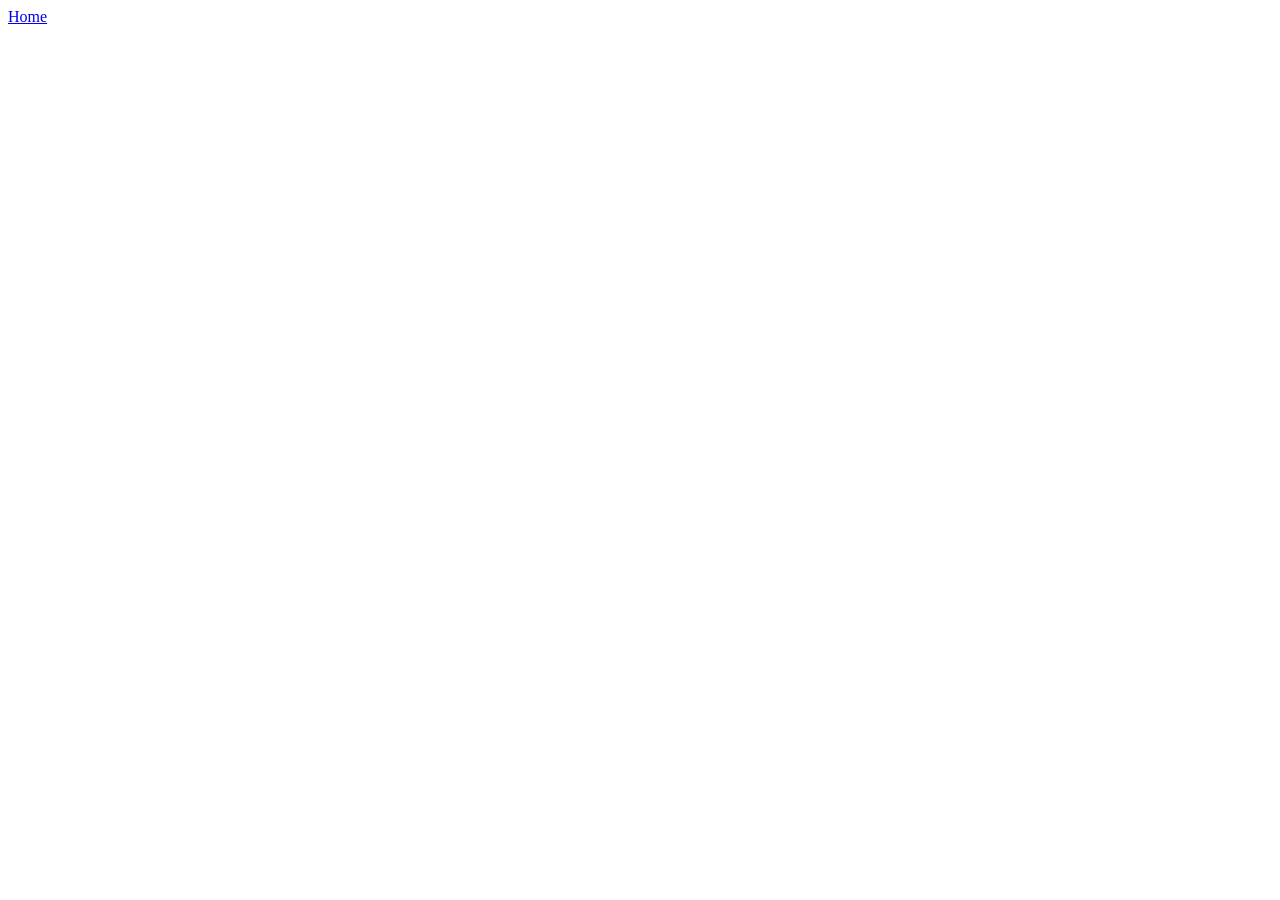
==== recipes/paneer-tikka.html @ 6e60b7c5 "scaffold recipes dir with boilerplate recipe pages" ====
<!DOCTYPE html>
<html lang="en">

<head>
    <meta charset="UTF-8">
    <meta name="viewport" content="width=device-width, initial-scale=1.0">
    <title>Paneer Tikka Recipe – Smoky Tandoori Starter</title>
</head>

<body>
    <a href="/index.html">Home</a>
</body>

</html>
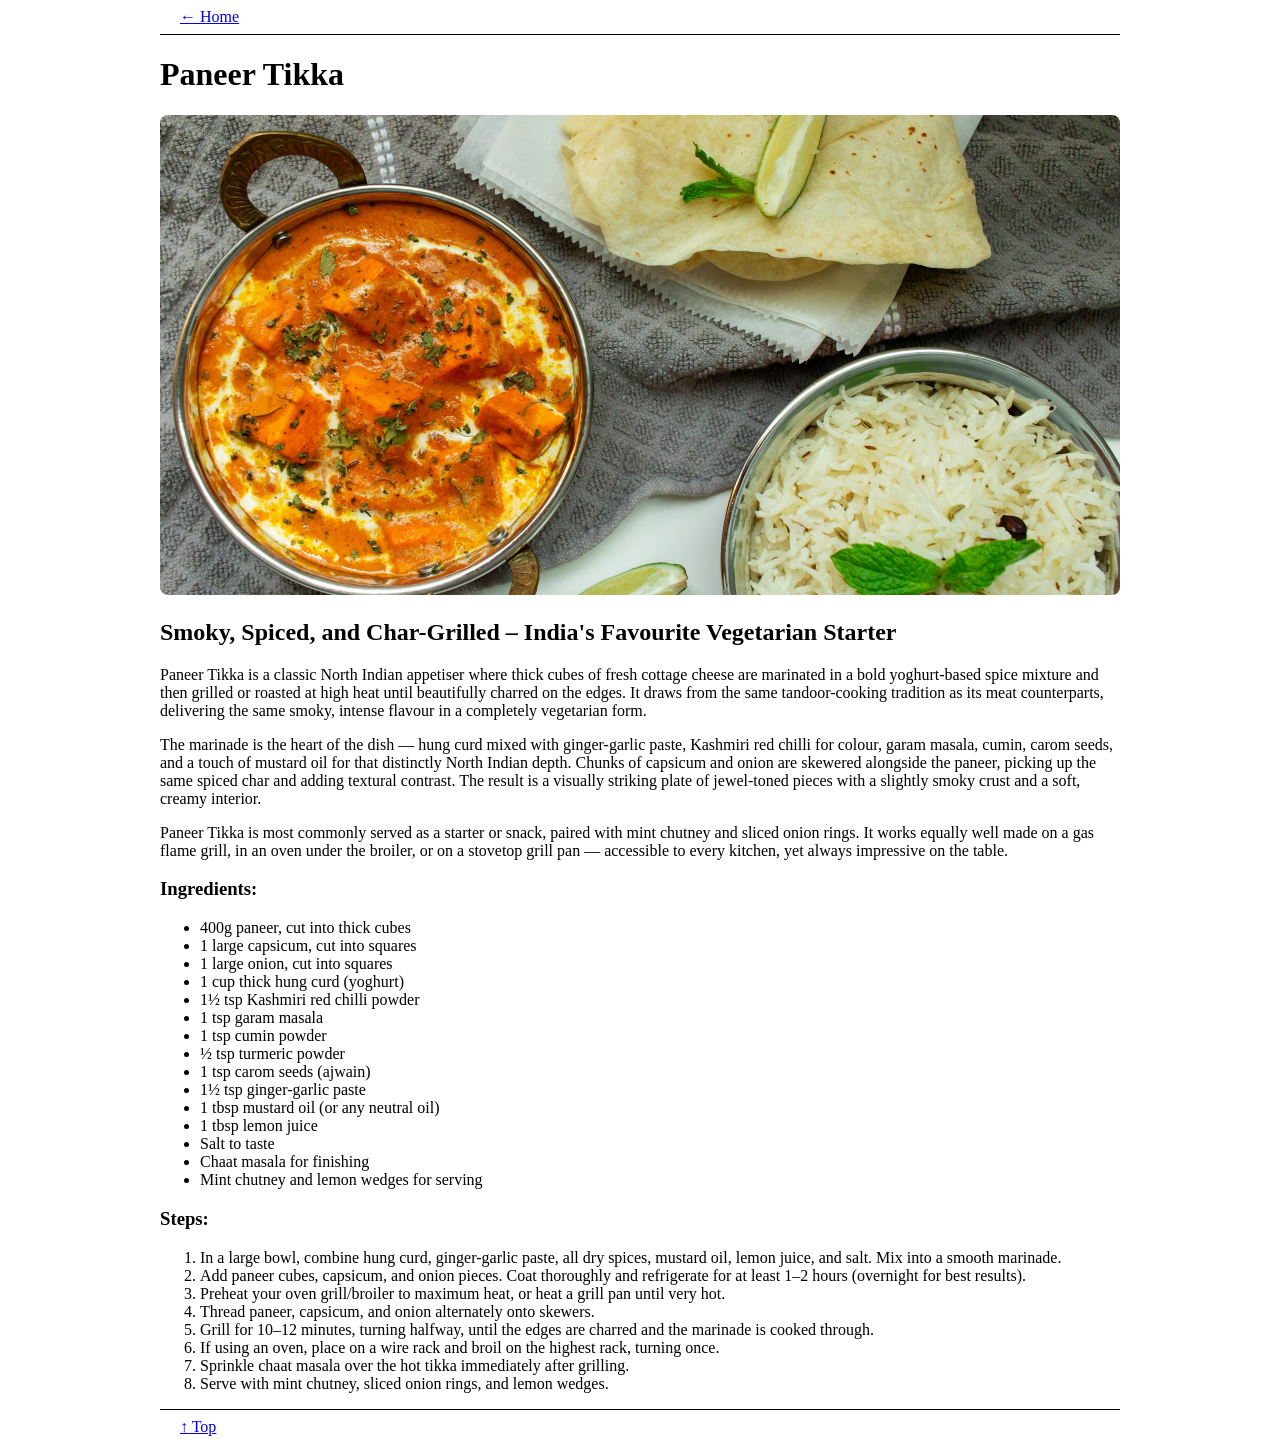
==== commit 2c6e95b1: "add paneer tikka recipe page" ====
--- a/recipes/paneer-tikka.html
+++ b/recipes/paneer-tikka.html
@@ -5,10 +5,74 @@
     <meta charset="UTF-8">
     <meta name="viewport" content="width=device-width, initial-scale=1.0">
     <title>Paneer Tikka Recipe – Smoky Tandoori Starter</title>
+    <link rel="stylesheet" href="/styles.css">
 </head>
 
 <body>
-    <a href="/index.html">Home</a>
+    <nav>
+        <a href="/index.html">← Home</a>
+    </nav>
+
+    <main>
+        <h1> Paneer Tikka</h1>
+
+        <img src="/assets/paneer-tikka.jpg" alt="Pav Bhaji">
+
+        <h2>Smoky, Spiced, and Char-Grilled – India's Favourite Vegetarian Starter</h2>
+
+        <p>Paneer Tikka is a classic North Indian appetiser where thick cubes of fresh cottage cheese are marinated in a
+            bold yoghurt-based spice mixture and then grilled or roasted at high heat until beautifully charred on the
+            edges. It draws from the same tandoor-cooking tradition as its meat counterparts, delivering the same smoky,
+            intense flavour in a completely vegetarian form.</p>
+
+        <p>The marinade is the heart of the dish — hung curd mixed with ginger-garlic paste, Kashmiri red chilli for
+            colour, garam masala, cumin, carom seeds, and a touch of mustard oil for that distinctly North Indian depth.
+            Chunks of capsicum and onion are skewered alongside the paneer, picking up the same spiced char and adding
+            textural contrast. The result is a visually striking plate of jewel-toned pieces with a slightly smoky crust
+            and a soft, creamy interior.</p>
+
+        <p>Paneer Tikka is most commonly served as a starter or snack, paired with mint chutney and sliced onion rings.
+            It works equally well made on a gas flame grill, in an oven under the broiler, or on a stovetop grill pan —
+            accessible to every kitchen, yet always impressive on the table.</p>
+
+        <h3>Ingredients:</h3>
+        <ul>
+            <li>400g paneer, cut into thick cubes</li>
+            <li>1 large capsicum, cut into squares</li>
+            <li>1 large onion, cut into squares</li>
+            <li>1 cup thick hung curd (yoghurt)</li>
+            <li>1½ tsp Kashmiri red chilli powder</li>
+            <li>1 tsp garam masala</li>
+            <li>1 tsp cumin powder</li>
+            <li>½ tsp turmeric powder</li>
+            <li>1 tsp carom seeds (ajwain)</li>
+            <li>1½ tsp ginger-garlic paste</li>
+            <li>1 tbsp mustard oil (or any neutral oil)</li>
+            <li>1 tbsp lemon juice</li>
+            <li>Salt to taste</li>
+            <li>Chaat masala for finishing</li>
+            <li>Mint chutney and lemon wedges for serving</li>
+        </ul>
+
+        <h3>Steps:</h3>
+        <ol>
+            <li>In a large bowl, combine hung curd, ginger-garlic paste, all dry spices, mustard oil, lemon juice, and
+                salt. Mix into a smooth marinade.</li>
+            <li>Add paneer cubes, capsicum, and onion pieces. Coat thoroughly and refrigerate for at least 1–2 hours
+                (overnight for best results).</li>
+            <li>Preheat your oven grill/broiler to maximum heat, or heat a grill pan until very hot.</li>
+            <li>Thread paneer, capsicum, and onion alternately onto skewers.</li>
+            <li>Grill for 10–12 minutes, turning halfway, until the edges are charred and the marinade is cooked
+                through.</li>
+            <li>If using an oven, place on a wire rack and broil on the highest rack, turning once.</li>
+            <li>Sprinkle chaat masala over the hot tikka immediately after grilling.</li>
+            <li>Serve with mint chutney, sliced onion rings, and lemon wedges.</li>
+        </ol>
+    </main>
+
+    <footer>
+        <a href="#">↑ Top</a>
+    </footer>
 </body>
 
 </html>
--- a/styles.css
+++ b/styles.css
@@ -0,0 +1,22 @@
+body {
+  max-width: 960px;
+  margin: 0 auto;
+  padding: 0 20px;
+}
+
+img {
+  width: 100%;
+  height: 480px;
+  object-fit: cover;
+  border-radius: 8px;
+}
+
+nav {
+  border-bottom: 1px solid;
+  padding: 8px 20px;
+}
+
+footer {
+    border-top: 1px solid;
+    padding: 8px 20px;
+}
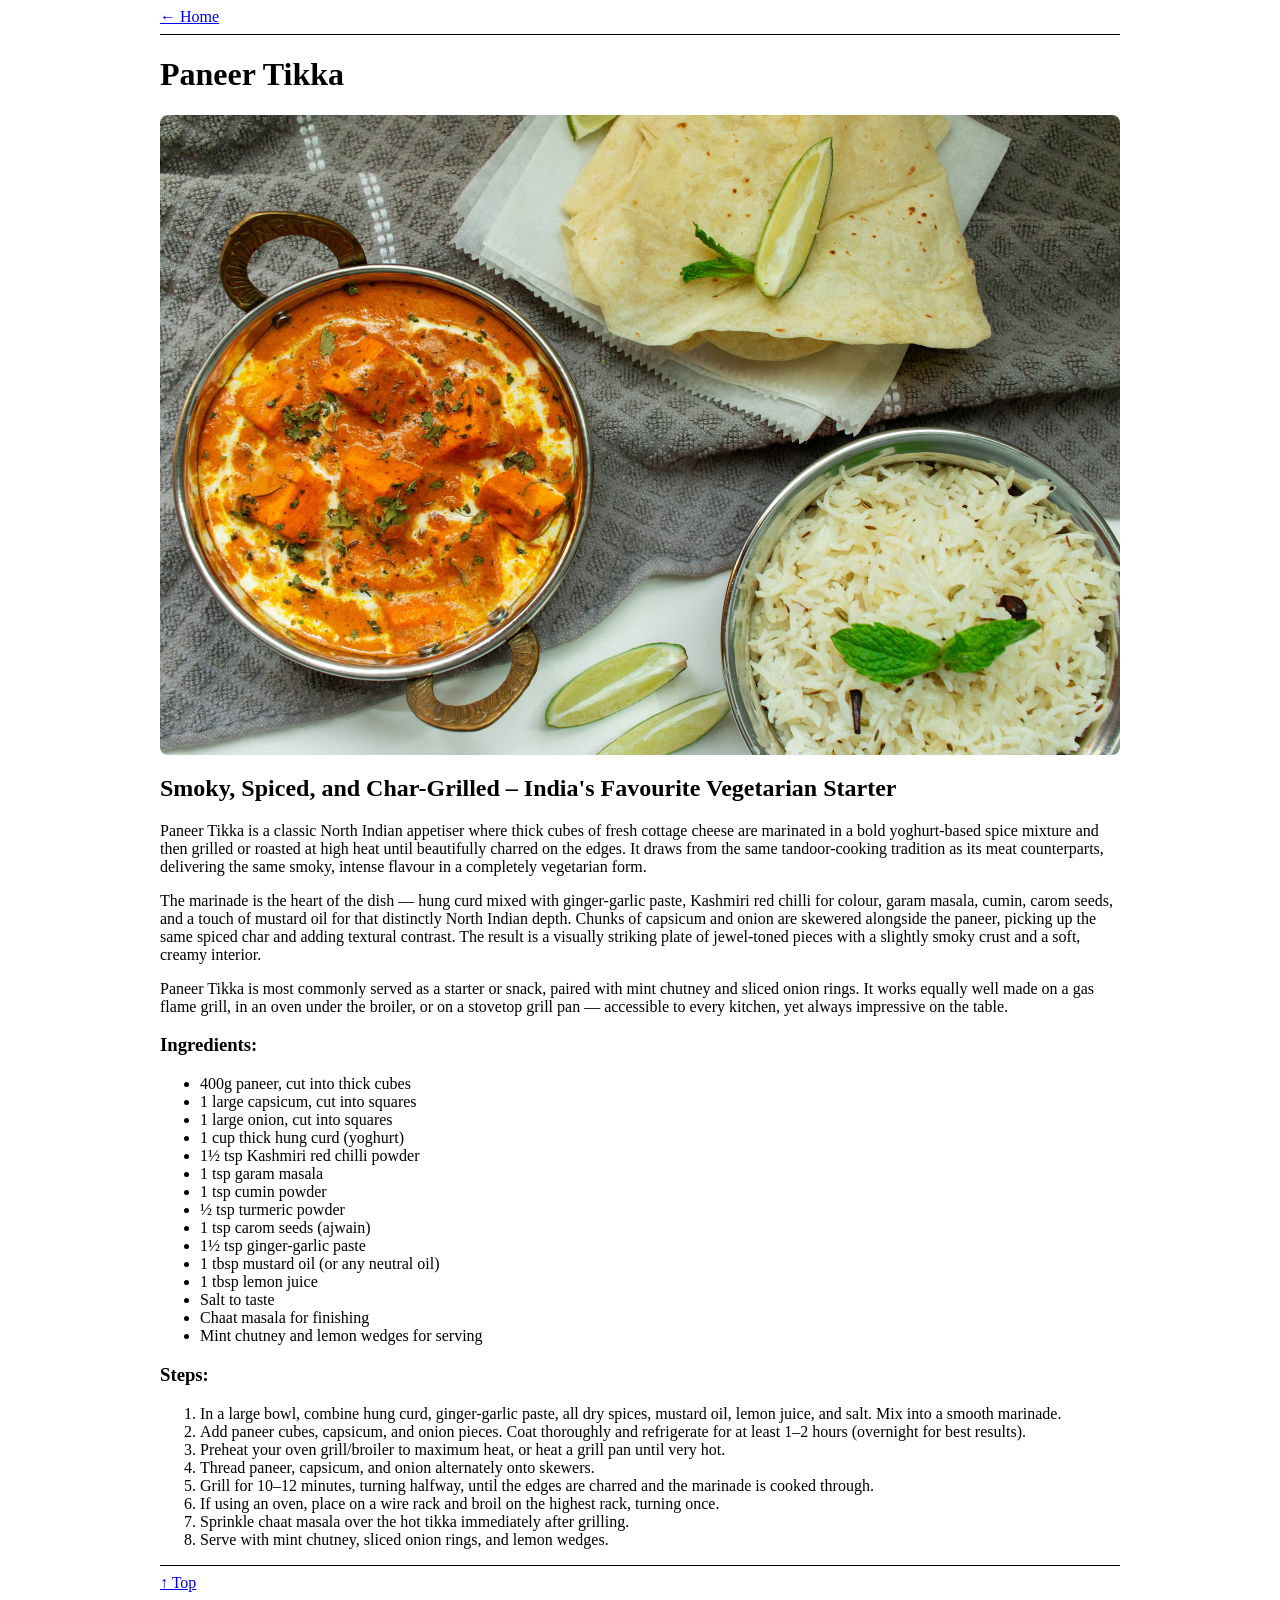
==== commit f1383f5f: "update recipe pages to use new styles" ====
--- a/recipes/paneer-tikka.html
+++ b/recipes/paneer-tikka.html
@@ -8,7 +8,7 @@
     <link rel="stylesheet" href="/styles.css">
 </head>
 
-<body>
+<body class="cont cont-recipe">
     <nav>
         <a href="/index.html">← Home</a>
     </nav>
@@ -16,7 +16,7 @@
     <main>
         <h1> Paneer Tikka</h1>
 
-        <img src="/assets/paneer-tikka.jpg" alt="Pav Bhaji">
+        <img class="img" src="/assets/paneer-tikka.jpg" alt="Pav Bhaji">
 
         <h2>Smoky, Spiced, and Char-Grilled – India's Favourite Vegetarian Starter</h2>
 
--- a/styles.css
+++ b/styles.css
@@ -1,22 +1,38 @@
-body {
-  max-width: 960px;
+.cont {
   margin: 0 auto;
   padding: 0 20px;
 }
 
-img {
-  width: 100%;
+.cont-home {
+   max-width: 600px;
+}
+
+.cont-recipe {
+  max-width: 960px;
+}
+
+.img {
+  display: block;
+  width: 100%;  
+  border-radius: 8px;
+  margin: 0 auto;
+}
+
+.img-recipe {
   height: 480px;
   object-fit: cover;
-  border-radius: 8px;
+}
+
+.txt-center {
+  text-align: center;
 }
 
 nav {
   border-bottom: 1px solid;
-  padding: 8px 20px;
+  padding: 8px 0;
 }
 
 footer {
     border-top: 1px solid;
-    padding: 8px 20px;
+    padding: 8px 0;
 }
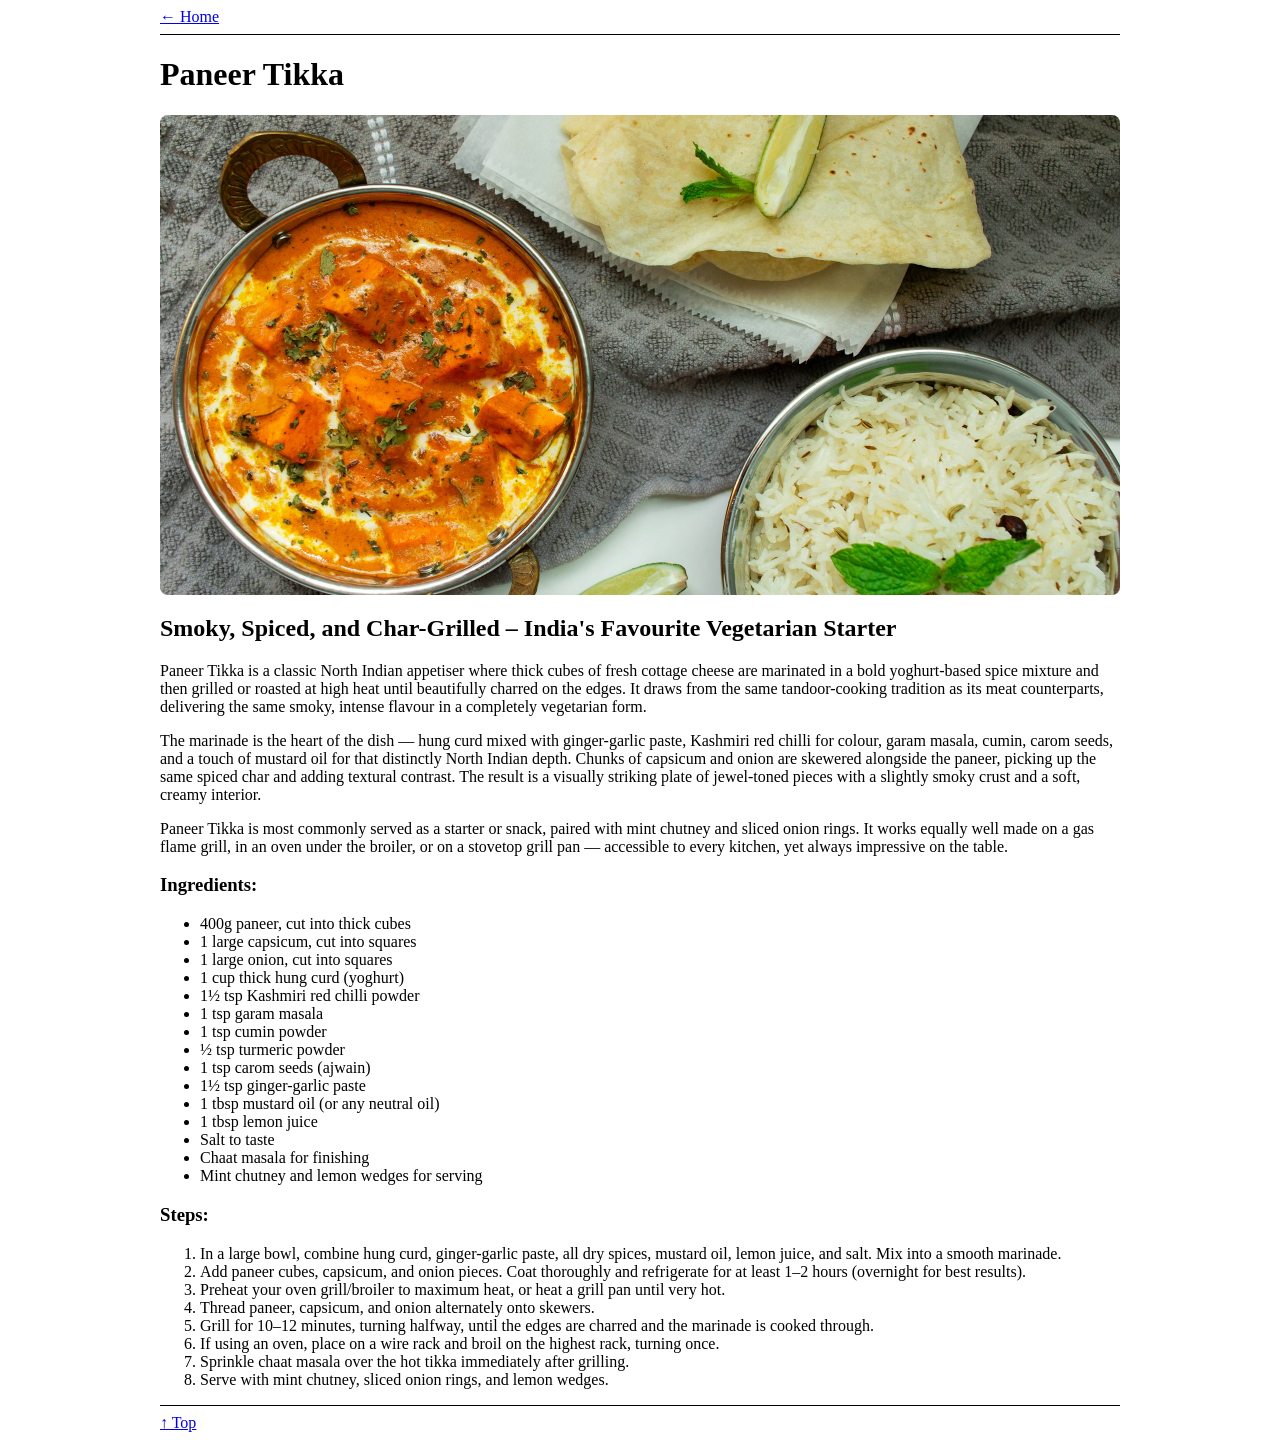
==== commit b0773984: "add missing img-recipe class to the paneer tikka recipe image" ====
--- a/recipes/paneer-tikka.html
+++ b/recipes/paneer-tikka.html
@@ -16,7 +16,7 @@
     <main>
         <h1> Paneer Tikka</h1>
 
-        <img class="img" src="/assets/paneer-tikka.jpg" alt="Pav Bhaji">
+        <img class="img img-recipe" src="/assets/paneer-tikka.jpg" alt="Pav Bhaji">
 
         <h2>Smoky, Spiced, and Char-Grilled – India's Favourite Vegetarian Starter</h2>
 
